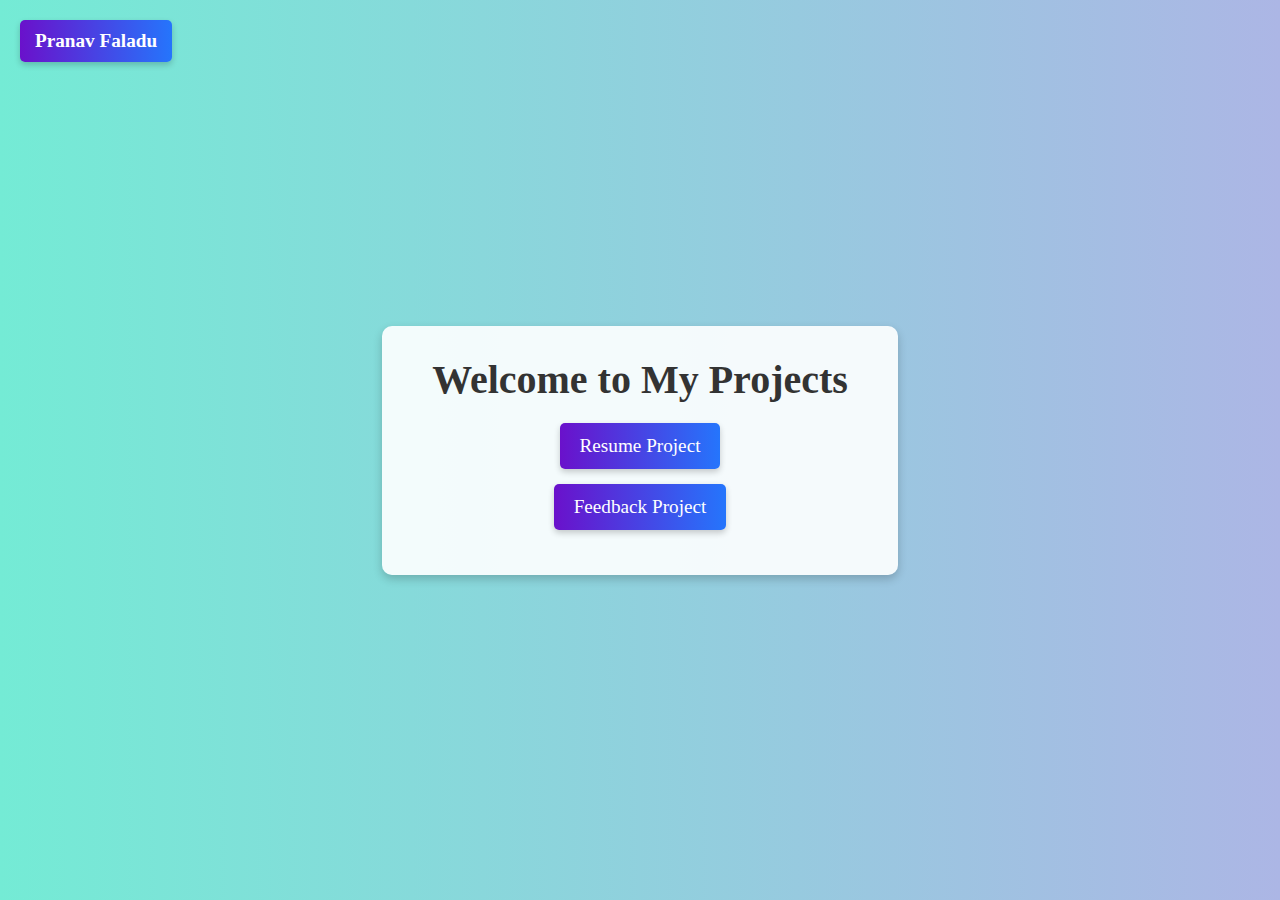
==== index.html @ c907502a "first add" ====
<!DOCTYPE html>
<html lang="en">
<head>
    <meta charset="UTF-8">
    <meta name="viewport" content="width=device-width, initial-scale=1.0">
    <title>Pranav Faladu - Projects</title>
    <link rel="stylesheet" href="style.css">
</head>
<body>
    <div class="name-tag">Pranav Faladu</div>
    
    <div class="container">
        <h1>Welcome to My Projects</h1>
        <ul>
            <li><a href="resume.html" class="animated-link" target="_blank">Resume Project</a></li>
            <li><a href="feedbank.html" class="animated-link" target="_blank">Feedback Project</a></li>
        </ul>
    </div>
</body>
</html>
---- style.css ----
* {
    margin: 0;
    padding: 0;
    box-sizing: border-box;
}

body {
    font-family: 'Arial, sans-serif';
    background: linear-gradient(to right, #74ebd5, #ACB6E5);
    color: #333;
    min-height: 100vh;
    display: flex;
    justify-content: center;
    align-items: center;
    position: relative;
}

/* Top-Left Name Tag */
.name-tag {
    position: absolute;
    top: 20px;
    left: 20px;
    font-size: 1.2rem;
    font-weight: bold;
    color: #fff;
    background: linear-gradient(to right, #6a11cb, #2575fc);
    padding: 10px 15px;
    border-radius: 5px;
    box-shadow: 0 3px 6px rgba(0, 0, 0, 0.2);
    animation: slideInLeft 1s ease-in-out;
}

.container {
    background: rgba(255, 255, 255, 0.9);
    border-radius: 10px;
    box-shadow: 0 4px 10px rgba(0, 0, 0, 0.2);
    padding: 30px 50px;
    text-align: center;
    animation: fadeIn 1s ease-in-out;
}

h1 {
    margin-bottom: 20px;
    color: #333;
    font-size: 2.5rem;
}

ul {
    list-style: none;
    padding: 0;
}

li {
    margin: 15px 0;
}

a {
    text-decoration: none;
    color: #ffffff;
    background: linear-gradient(90deg, #6a11cb, #2575fc);
    padding: 12px 20px;
    border-radius: 5px;
    font-size: 1.2rem;
    transition: all 0.3s ease-in-out;
    display: inline-block;
    box-shadow: 0 3px 6px rgba(0, 0, 0, 0.2);
}

a:hover {
    background: linear-gradient(90deg, #2575fc, #6a11cb);
    transform: translateY(-5px);
    box-shadow: 0 6px 12px rgba(0, 0, 0, 0.3);
}

.animated-link {
    animation: slideIn 0.8s ease-in-out;
}

/* Animations */
@keyframes fadeIn {
    from {
        opacity: 0;
        transform: scale(0.95);
    }
    to {
        opacity: 1;
        transform: scale(1);
    }
}

@keyframes slideIn {
    from {
        opacity: 0;
        transform: translateY(20px);
    }
    to {
        opacity: 1;
        transform: translateY(0);
    }
}

@keyframes slideInLeft {
    from {
        opacity: 0;
        transform: translateX(-30px);
    }
    to {
        opacity: 1;
        transform: translateX(0);
    }
}
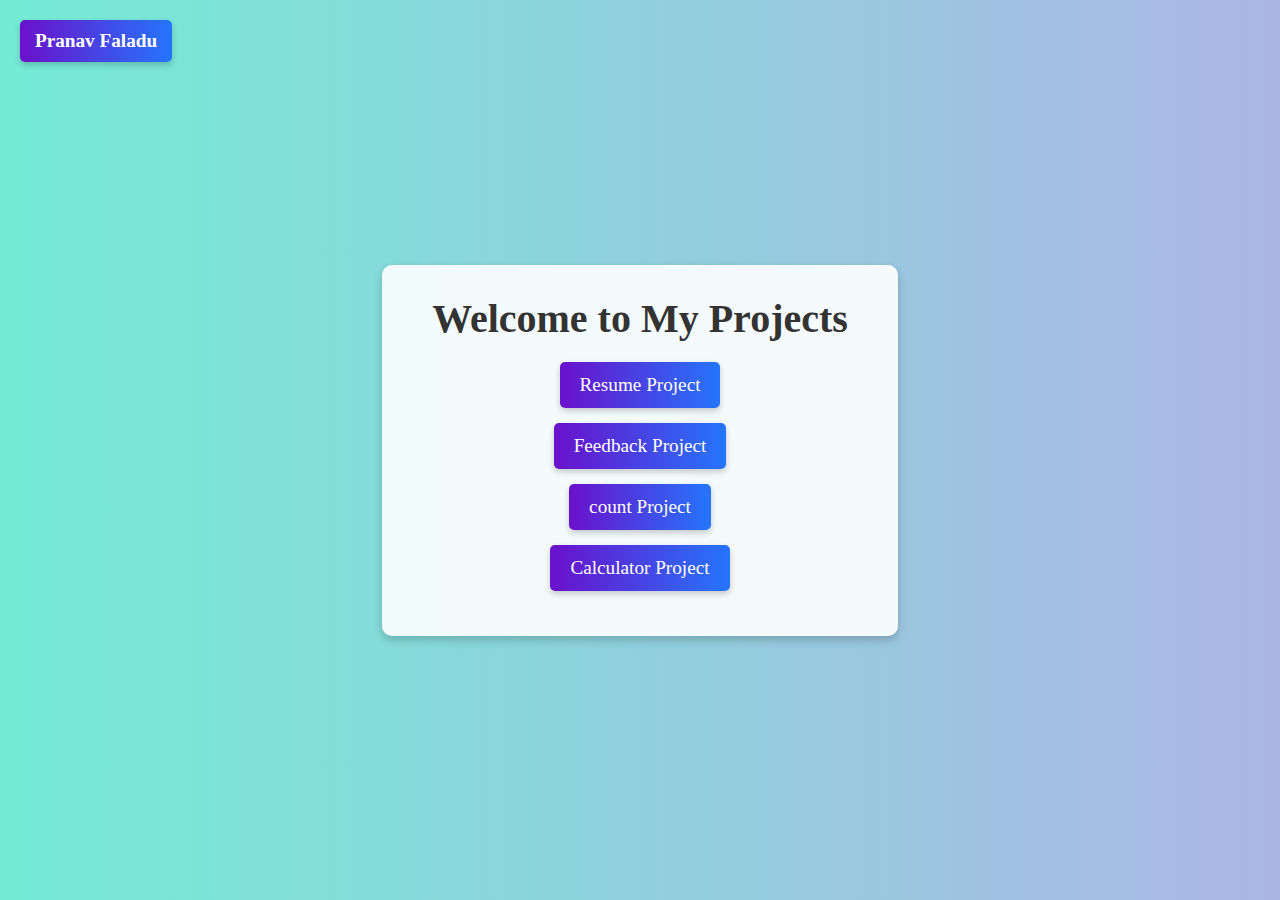
==== commit 429940c2: "second add" ====
--- a/index.html
+++ b/index.html
@@ -14,6 +14,8 @@
         <ul>
             <li><a href="resume.html" class="animated-link" target="_blank">Resume Project</a></li>
             <li><a href="feedbank.html" class="animated-link" target="_blank">Feedback Project</a></li>
+            <li><a href="count.html" class="animated-link" target="_blank">count Project</a></li>
+            <li><a href="Calculator.html" class="animated-link" target="_blank">Calculator Project</a></li>
         </ul>
     </div>
 </body>
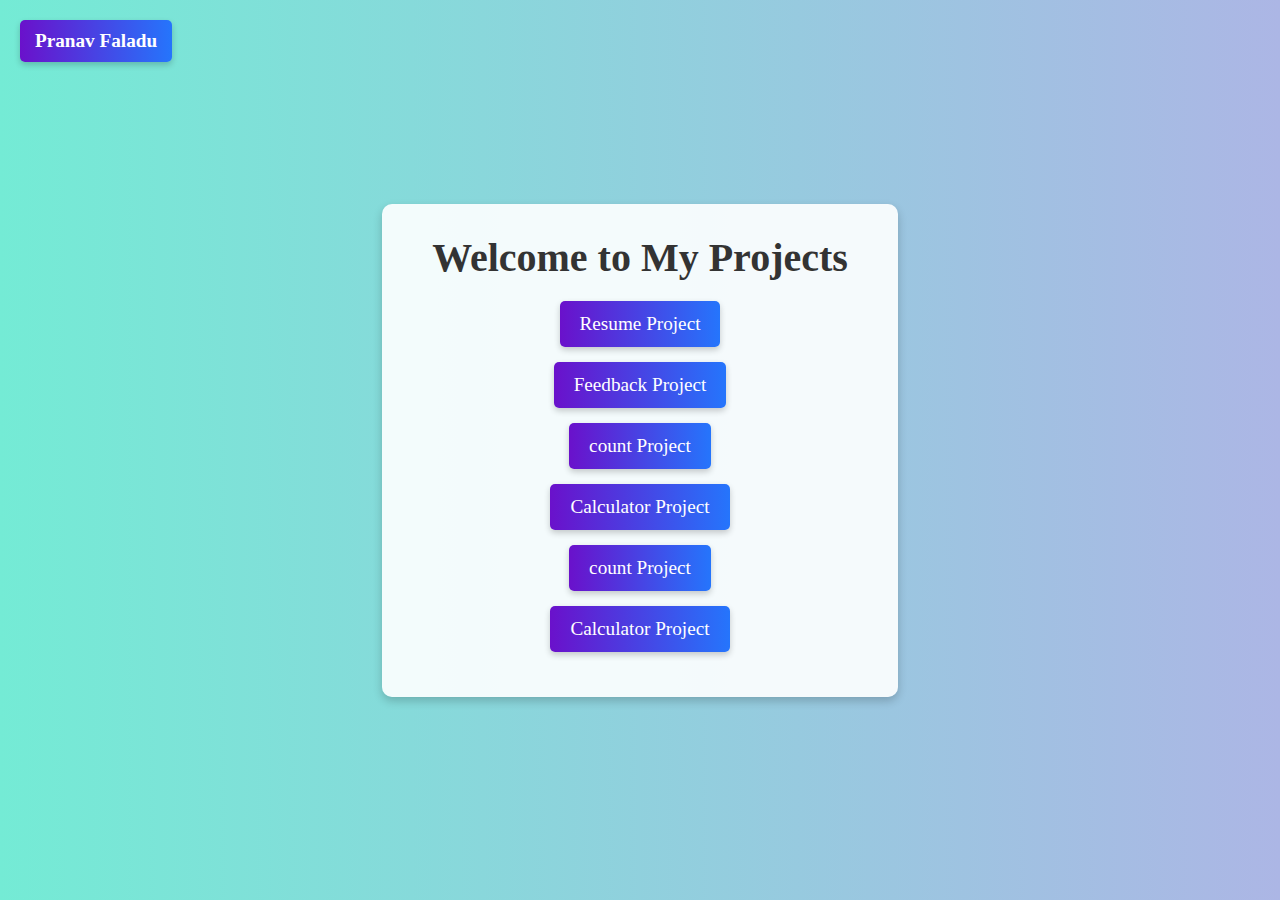
==== commit 1fa9adc1: "new file add" ====
--- a/index.html
+++ b/index.html
@@ -16,6 +16,9 @@
             <li><a href="feedbank.html" class="animated-link" target="_blank">Feedback Project</a></li>
             <li><a href="count.html" class="animated-link" target="_blank">count Project</a></li>
             <li><a href="Calculator.html" class="animated-link" target="_blank">Calculator Project</a></li>
+            <li><a href="multiplayerdicegame.html" class="animated-link" target="_blank">count Project</a></li>
+            <li><a href="Converter.html" class="animated-link" target="_blank">Calculator Project</a></li>
+            
         </ul>
     </div>
 </body>
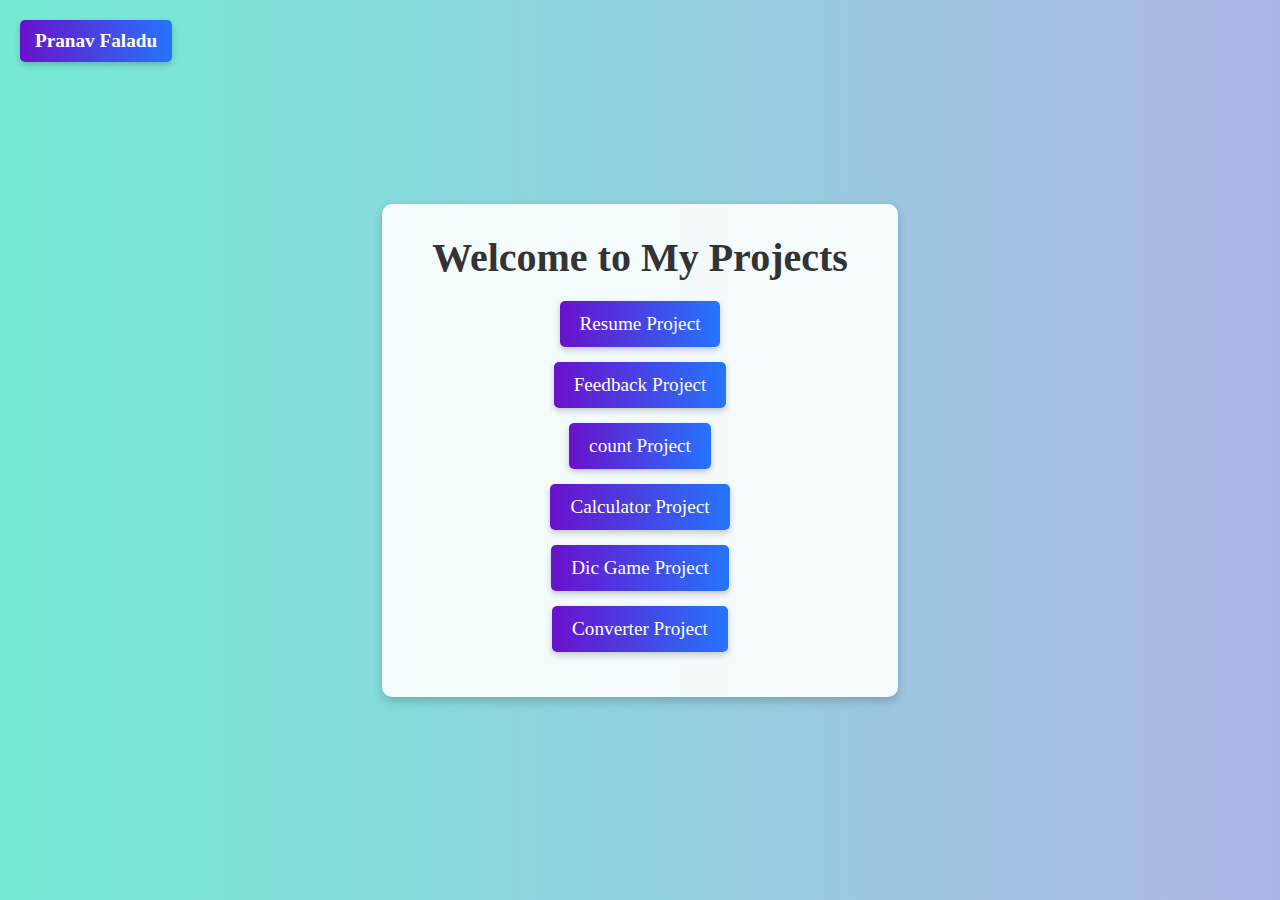
==== commit 0928b275: "new file add" ====
--- a/index.html
+++ b/index.html
@@ -16,8 +16,8 @@
             <li><a href="feedbank.html" class="animated-link" target="_blank">Feedback Project</a></li>
             <li><a href="count.html" class="animated-link" target="_blank">count Project</a></li>
             <li><a href="Calculator.html" class="animated-link" target="_blank">Calculator Project</a></li>
-            <li><a href="multiplayerdicegame.html" class="animated-link" target="_blank">count Project</a></li>
-            <li><a href="Converter.html" class="animated-link" target="_blank">Calculator Project</a></li>
+            <li><a href="multiplayerdicegame.html" class="animated-link" target="_blank">Dic Game Project</a></li>
+            <li><a href="Converter.html" class="animated-link" target="_blank">Converter Project</a></li>
             
         </ul>
     </div>
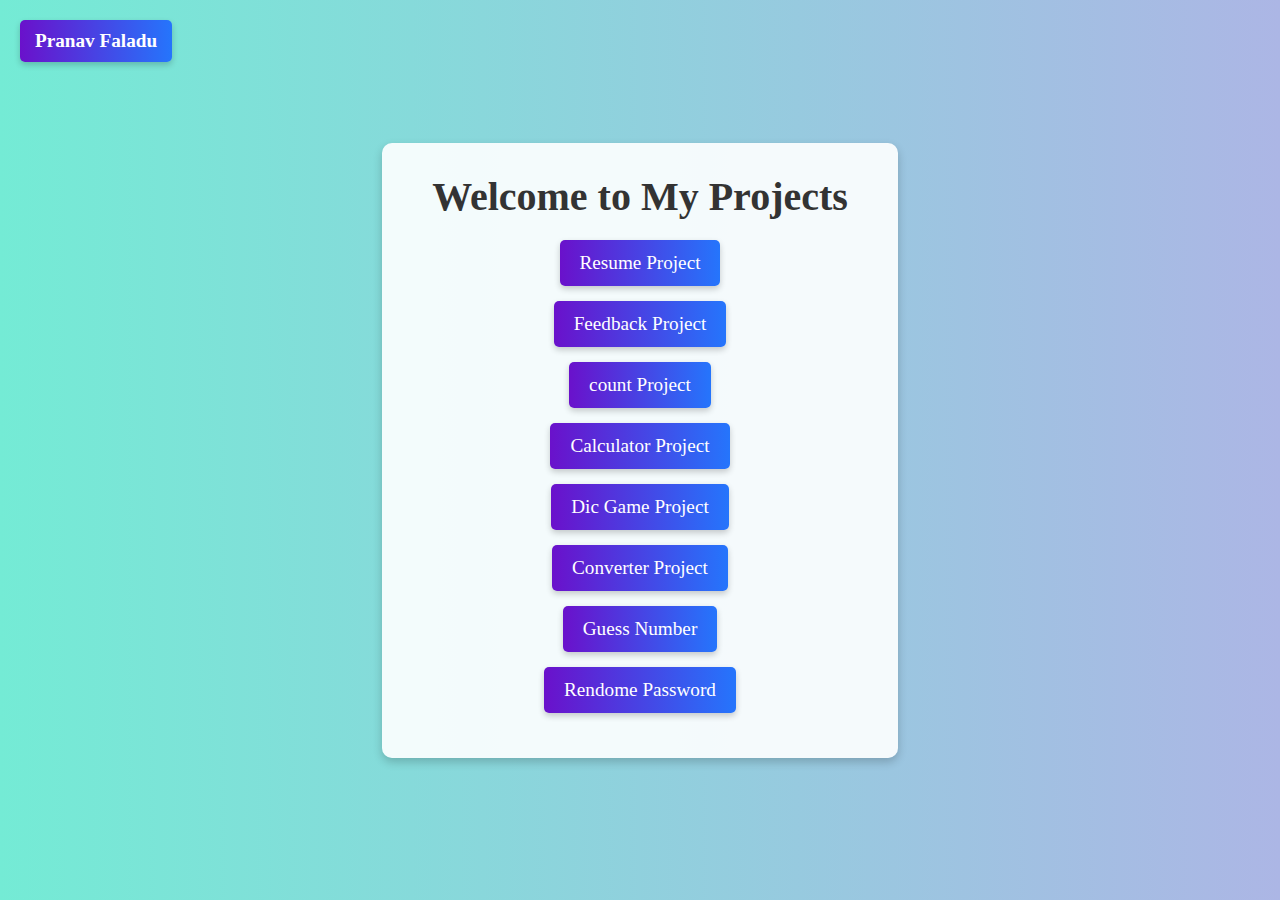
==== commit 6bd65e7b: "new file add" ====
--- a/index.html
+++ b/index.html
@@ -18,6 +18,8 @@
             <li><a href="Calculator.html" class="animated-link" target="_blank">Calculator Project</a></li>
             <li><a href="multiplayerdicegame.html" class="animated-link" target="_blank">Dic Game Project</a></li>
             <li><a href="Converter.html" class="animated-link" target="_blank">Converter Project</a></li>
+            <li><a href="guessnumber.html.html" class="animated-link" target="_blank">Guess Number</a></li>
+            <li><a href="rendompass.html.html" class="animated-link" target="_blank">Rendome Password</a></li>
             
         </ul>
     </div>
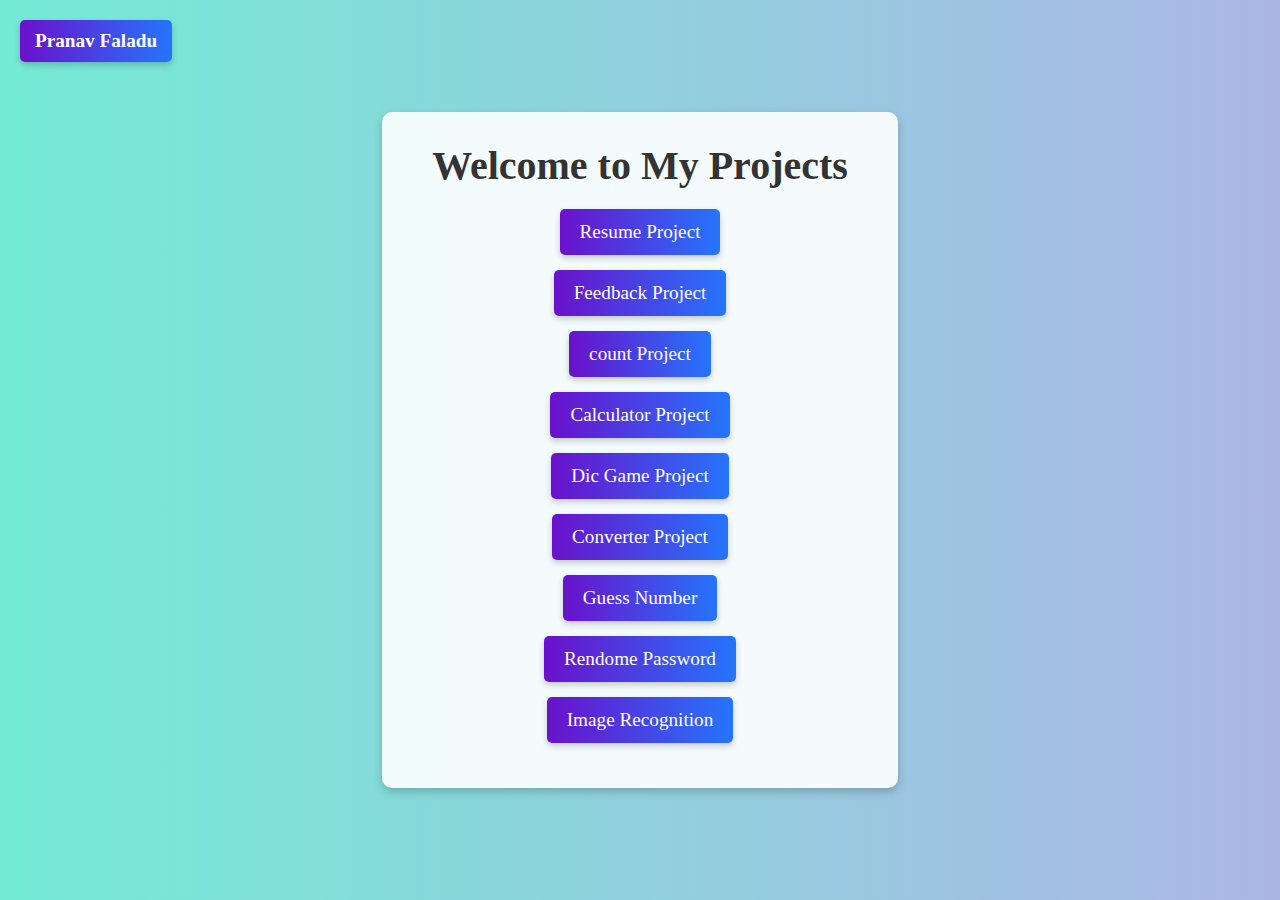
==== commit af0f7ea9: "new file add" ====
--- a/index.html
+++ b/index.html
@@ -20,6 +20,8 @@
             <li><a href="Converter.html" class="animated-link" target="_blank">Converter Project</a></li>
             <li><a href="guessnumber.html.html" class="animated-link" target="_blank">Guess Number</a></li>
             <li><a href="rendompass.html.html" class="animated-link" target="_blank">Rendome Password</a></li>
+            <li><a href="image_Classifier.html" class="animated-link" target="_blank">Image Recognition</a></li>
+
             
         </ul>
     </div>
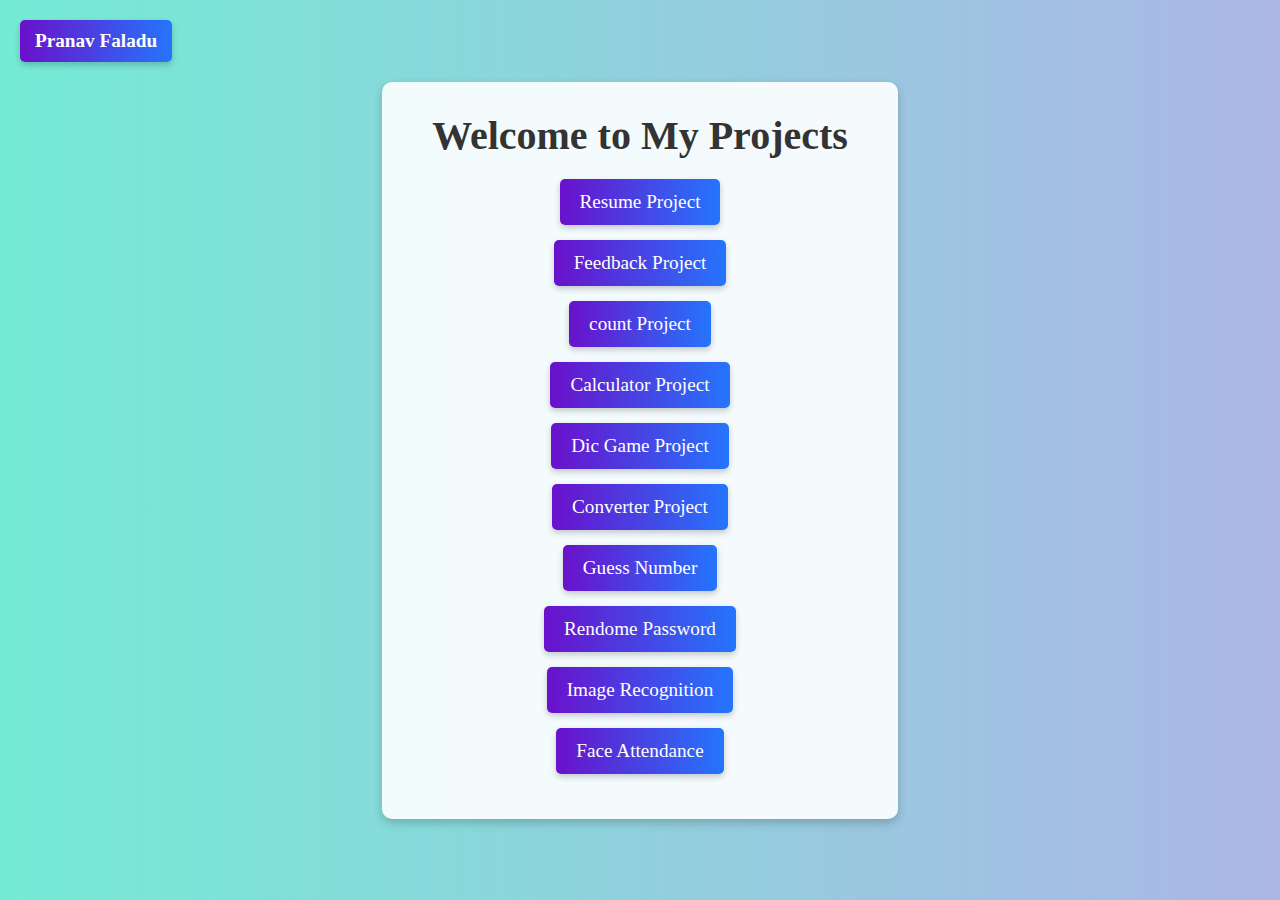
==== commit 4f241999: "new file" ====
--- a/index.html
+++ b/index.html
@@ -20,7 +20,8 @@
             <li><a href="Converter.html" class="animated-link" target="_blank">Converter Project</a></li>
             <li><a href="guessnumber.html.html" class="animated-link" target="_blank">Guess Number</a></li>
             <li><a href="rendompass.html.html" class="animated-link" target="_blank">Rendome Password</a></li>
-            <li><a href="image_Classifier.html" class="animated-link" target="_blank">Image Recognition</a></li>
+            <li><a href="index1.html" class="animated-link" target="_blank">Image Recognition</a></li>
+            <li><a href="faceattandance.html" class="animated-link" target="_blank">Face Attendance</a></li>
 
             
         </ul>
